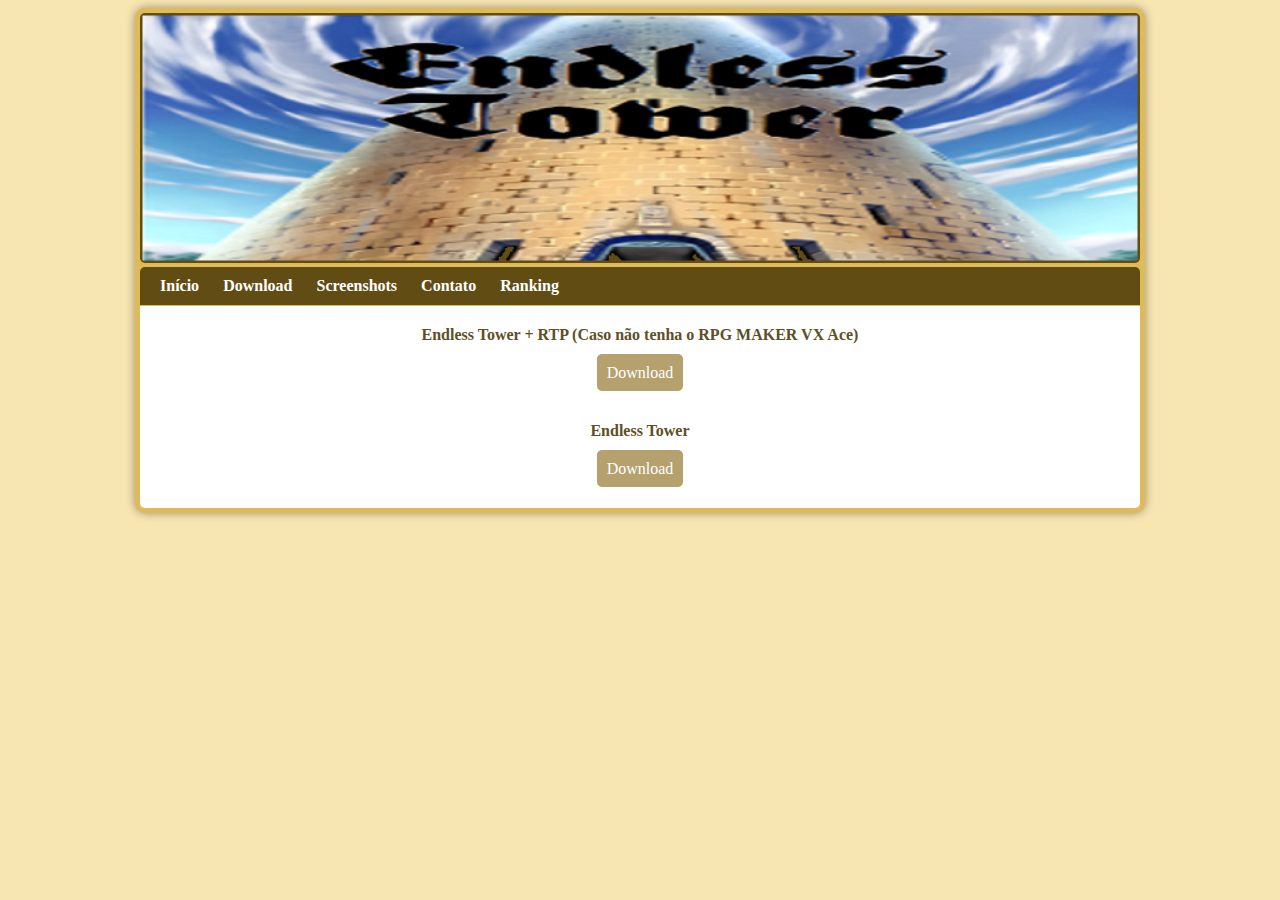
==== download.html @ b2bc5ebe "Initial commit" ====
<!DOCTYPE html>
<html lang="pt-br">
<head>
    <meta charset="UTF-8">
    <meta http-equiv="X-UA-Compatible" content="IE=edge">
    <meta name="viewport" content="width=device-width, initial-scale=1.0">
    <link rel="stylesheet" href="style.css">
    <title>Endless Tower</title>
</head>
<body>
    <main>
        <header>
            <img src="imagens/header-1920.png" alt="Endless Tower">
        </header>
        <nav>
            <a href="main.html">Início</a>
            <a href="download.html">Download</a>
            <a href="#">Screenshots</a>
            <a href="#">Contato</a>
            <a href="#">Ranking</a>
        </nav>
        <section>
            <p class='centro'>Endless Tower + RTP (Caso não tenha o RPG MAKER VX Ace)</p>
            <div class='div-button'>
                <a href="#" class='button'>Download</a>
            </div>
            <p class='centro'>Endless Tower</p>
            <div class='div-button'>
                <a href="#" class='button'>Download</a>
            </div>
        </section>
    </main>

</body>
</html>
---- style.css ----
@charset "UTF-8";

:root
{
    --cor0: #F7E5B2;
    --cor1: #DEBA59;
    --cor2: #b4a16e;
    --cor3: #5E4F26;
    --cor4: #614C14;
}

body
{
    background-color: var(--cor0);
}

main
{
    background-color: var(--cor1);
    min-width: 300px;
    max-width: 1000px;
    margin: auto;
    padding: 5px;
    margin-bottom: 30px;
    box-shadow: 0px 0px 10px rgba(0, 0, 0, 0.384);
    border-radius: 10px;
}

header > img
{
    width: 100%;
    border-radius: 5px;
}

nav
{
    background-color: var(--cor4);
    padding: 10px;
    border-radius: 5px 5px 0px 0px;
}
nav > a
{
    color: white;
    padding: 10px;
    text-decoration: none;
    font-weight: bold;
    transition-duration: 0.5s;
}

nav > a:hover
{
    background-color: var(--cor2);
    color: var(--cor4);
    border-radius: 5px;
}

section
{
    background-color: white;
    margin: -15px 0px 0px 0px;
    padding: 0px 0px 10px 0px;
    border-radius: 0px 0px 5px 5px;
}

.centro
{
    color: var(--cor3);
    font-weight: bolder;
    text-align: center;
    padding: 20px 20px 0px 20px;
}
.div-button
{
    text-align: center;
    margin: 20px;
}

.button
{
    background-color: var(--cor2);
    color: white;
    text-decoration: none;
    border-radius: 5px;
    padding: 10px;
}

.button:hover
{
    color: var(--cor3);
    text-decoration: underline;
}

article
{
    background-color: var(--cor2);
    width: 60%;
    margin: 30px auto;
    border-radius: 5px;
}

article > h1
{
    background-color: var(--cor3);
    color: white;
    margin: 0px;
    text-align: center;
    border-radius: 5px 5px 0px 0px;
}
article > p
{
    margin: 10px;
    padding: 0px 0px 10px 0px;
}
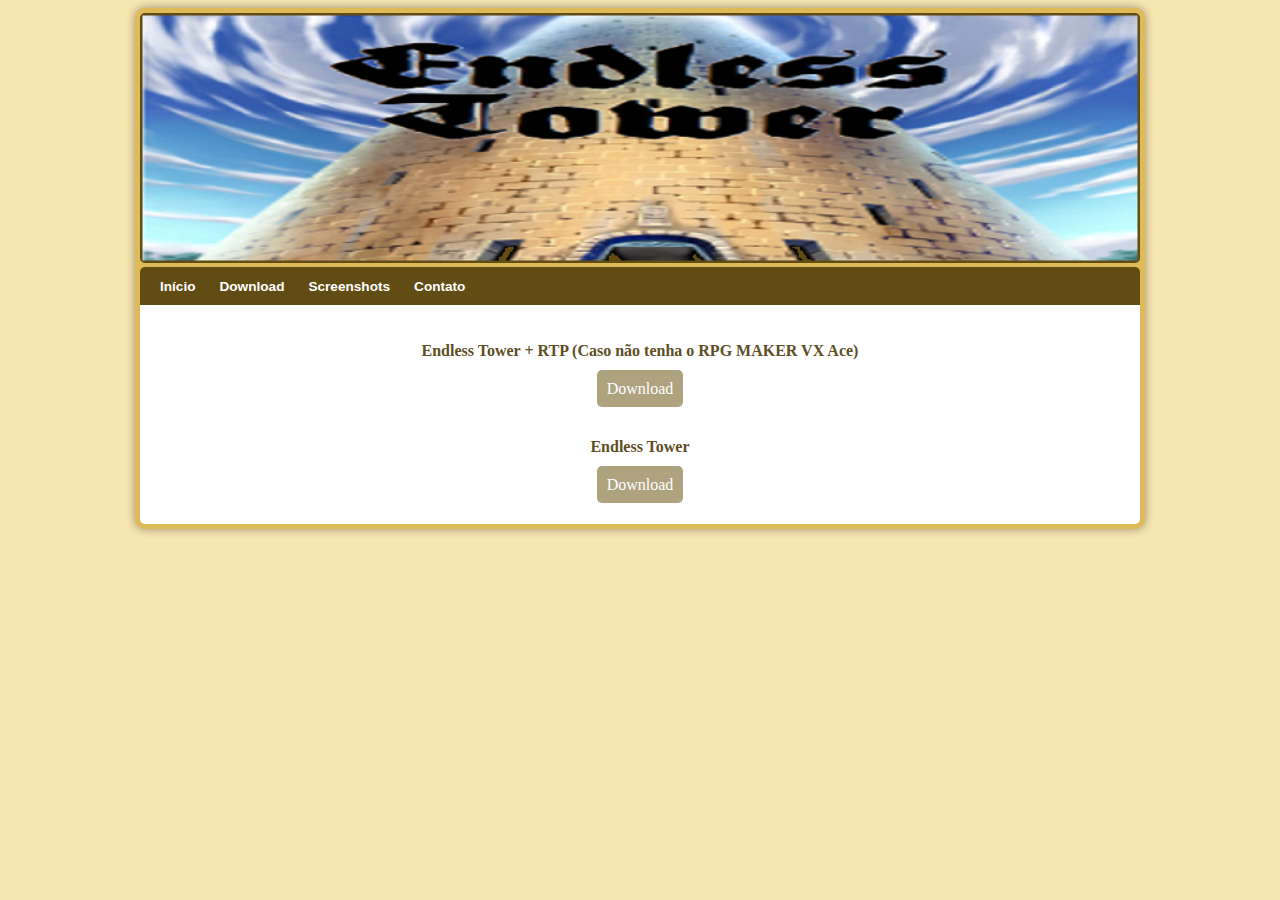
==== commit 3c237619: "Endless Tower (Beta)" ====
--- a/download.html
+++ b/download.html
@@ -13,11 +13,10 @@
             <img src="imagens/header-1920.png" alt="Endless Tower">
         </header>
         <nav>
-            <a href="main.html">Início</a>
+            <a href="index.html">Início</a>
             <a href="download.html">Download</a>
             <a href="#">Screenshots</a>
             <a href="#">Contato</a>
-            <a href="#">Ranking</a>
         </nav>
         <section>
             <p class='centro'>Endless Tower + RTP (Caso não tenha o RPG MAKER VX Ace)</p>
--- a/style.css
+++ b/style.css
@@ -4,7 +4,7 @@
 {
     --cor0: #F7E5B2;
     --cor1: #DEBA59;
-    --cor2: #b4a16e;
+    --cor2: #afa27f;
     --cor3: #5E4F26;
     --cor4: #614C14;
 }
@@ -41,6 +41,8 @@
 nav > a
 {
     color: white;
+    font-family:Verdana, Geneva, Tahoma, sans-serif;
+    font-size: 0.85em;
     padding: 10px;
     text-decoration: none;
     font-weight: bold;
@@ -57,10 +59,28 @@
 section
 {
     background-color: white;
-    margin: -15px 0px 0px 0px;
-    padding: 0px 0px 10px 0px;
+    padding: 1px 0px 10px 0px;
     border-radius: 0px 0px 5px 5px;
 }
+
+div.video
+{
+    background-color: var(--cor5);
+    padding: 30px;
+    margin: 0px 0px 30px 0px;
+    padding-bottom: 59%;
+    position: relative;
+}
+
+div.video > iframe
+{
+    position: absolute;
+    top: 5%;
+    left: 5%;
+    width: 90%;
+    height: 90%;
+}
+
 
 .centro
 {
@@ -95,19 +115,37 @@
     background-color: var(--cor2);
     width: 60%;
     margin: 30px auto;
+    padding: 0px 0px 1px 0px;
+    box-shadow: 0px 0px 10px rgba(0, 0, 0, 0.493);
     border-radius: 5px;
 }
 
 article > h1
 {
+    font-family:Verdana, Geneva, Tahoma, sans-serif;
     background-color: var(--cor3);
     color: white;
     margin: 0px;
+    padding: 5px 0px;
     text-align: center;
     border-radius: 5px 5px 0px 0px;
 }
 article > p
 {
+    font-family: Arial, Helvetica, sans-serif;
+    font-size: 0.95em;
+    text-indent: 10px;
     margin: 10px;
-    padding: 0px 0px 10px 0px;
+    padding: 0px 0px 0px 0px;
 }
+article > ul
+{
+    padding: 0px 0px 0px 20px;
+    list-style: none;
+}
+article > ul > li
+{
+    font-family: Arial, Helvetica, sans-serif;
+    font-size: 0.9em;
+    margin: 10px;
+}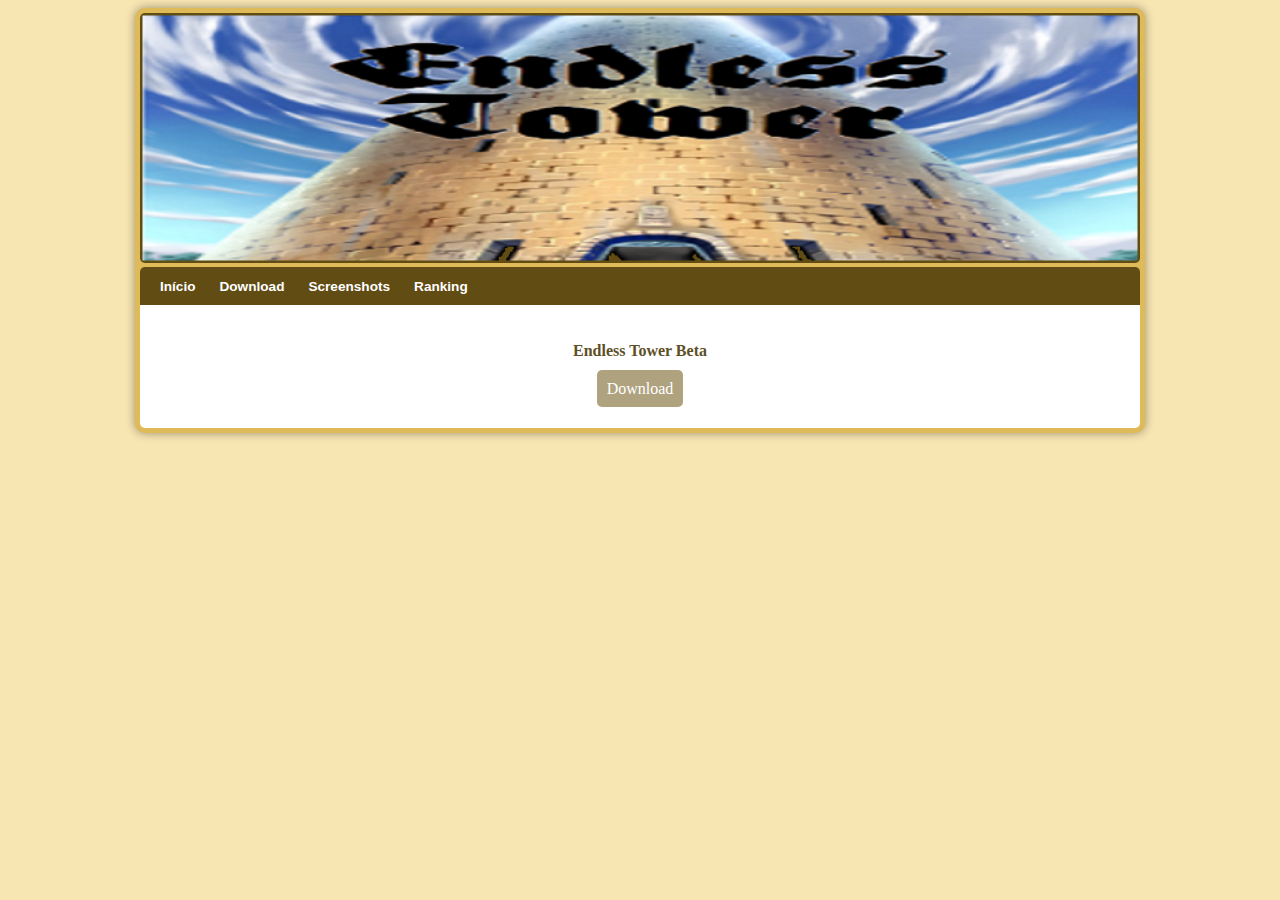
==== commit 63d70dd7: "Endless Tower (Beta)" ====
--- a/download.html
+++ b/download.html
@@ -5,6 +5,7 @@
     <meta http-equiv="X-UA-Compatible" content="IE=edge">
     <meta name="viewport" content="width=device-width, initial-scale=1.0">
     <link rel="stylesheet" href="style.css">
+    <link rel="shortcut icon" href="imagens/favicon.ico" type="image/x-icon">
     <title>Endless Tower</title>
 </head>
 <body>
@@ -15,17 +16,13 @@
         <nav>
             <a href="index.html">Início</a>
             <a href="download.html">Download</a>
-            <a href="#">Screenshots</a>
-            <a href="#">Contato</a>
+            <a href="screenshots.html">Screenshots</a>
+            <a href="ranking.html">Ranking</a>
         </nav>
         <section>
-            <p class='centro'>Endless Tower + RTP (Caso não tenha o RPG MAKER VX Ace)</p>
+            <p class='centro'>Endless Tower Beta</p>
             <div class='div-button'>
-                <a href="#" class='button'>Download</a>
-            </div>
-            <p class='centro'>Endless Tower</p>
-            <div class='div-button'>
-                <a href="#" class='button'>Download</a>
+                <a class ='button' href="executavel/endless-tower-setup.zip" download="endless-tower-setup.zip" type="application/zip">Download</a>
             </div>
         </section>
     </main>
--- a/style.css
+++ b/style.css
@@ -12,6 +12,10 @@
 body
 {
     background-color: var(--cor0);
+}
+strong
+{
+    color: rgb(66, 66, 243);
 }
 
 main
@@ -120,9 +124,22 @@
     border-radius: 5px;
 }
 
+article > img
+{
+    margin: 5px;
+    width: 98%;
+}
+h1
+{
+    font-family: Verdana, Geneva, Tahoma, sans-serif;
+    color: black;
+    margin: 30px 0px 5px 0px;
+    text-align: center;
+}
+
 article > h1
 {
-    font-family:Verdana, Geneva, Tahoma, sans-serif;
+    font-family: Verdana, Geneva, Tahoma, sans-serif;
     background-color: var(--cor3);
     color: white;
     margin: 0px;
@@ -148,4 +165,37 @@
     font-family: Arial, Helvetica, sans-serif;
     font-size: 0.9em;
     margin: 10px;
+}
+
+table
+{
+    width: 70%;
+    margin: 20px auto;
+    text-align: center;
+    border: 3px solid black;
+    border-collapse: collapse;
+}
+td.pos
+{
+    width: 15%;
+    border: 1px solid black;
+    padding: 0px 5px; 
+}
+td.nome
+{
+    width: 41%;
+    border: 1px solid black;
+    padding: 0px 5px;
+}
+td.pontos
+{
+    width: 15%;
+    border: 1px solid black;
+    padding: 0px 5px; 
+}
+td.tempo
+{
+    width: 100%;
+    border: 1px solid black;
+    padding: 0px 5px;
 }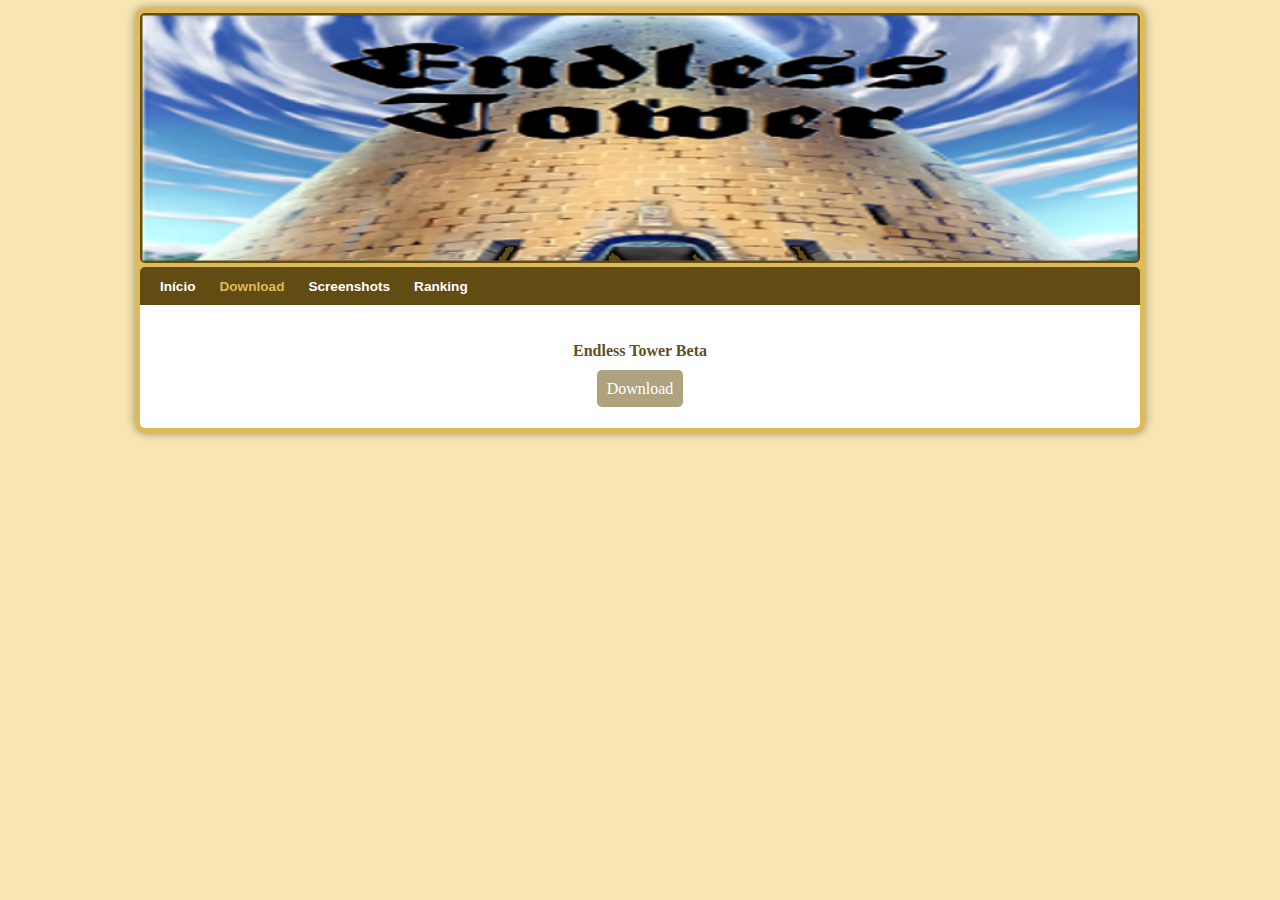
==== commit 4dff4a17: "Endless Tower (Beta)" ====
--- a/download.html
+++ b/download.html
@@ -15,7 +15,7 @@
         </header>
         <nav>
             <a href="index.html">Início</a>
-            <a href="download.html">Download</a>
+            <a href="download.html"><strong>Download</strong></a>
             <a href="screenshots.html">Screenshots</a>
             <a href="ranking.html">Ranking</a>
         </nav>
--- a/style.css
+++ b/style.css
@@ -15,7 +15,7 @@
 }
 strong
 {
-    color: rgb(66, 66, 243);
+    color: var(--cor1);
 }
 
 main
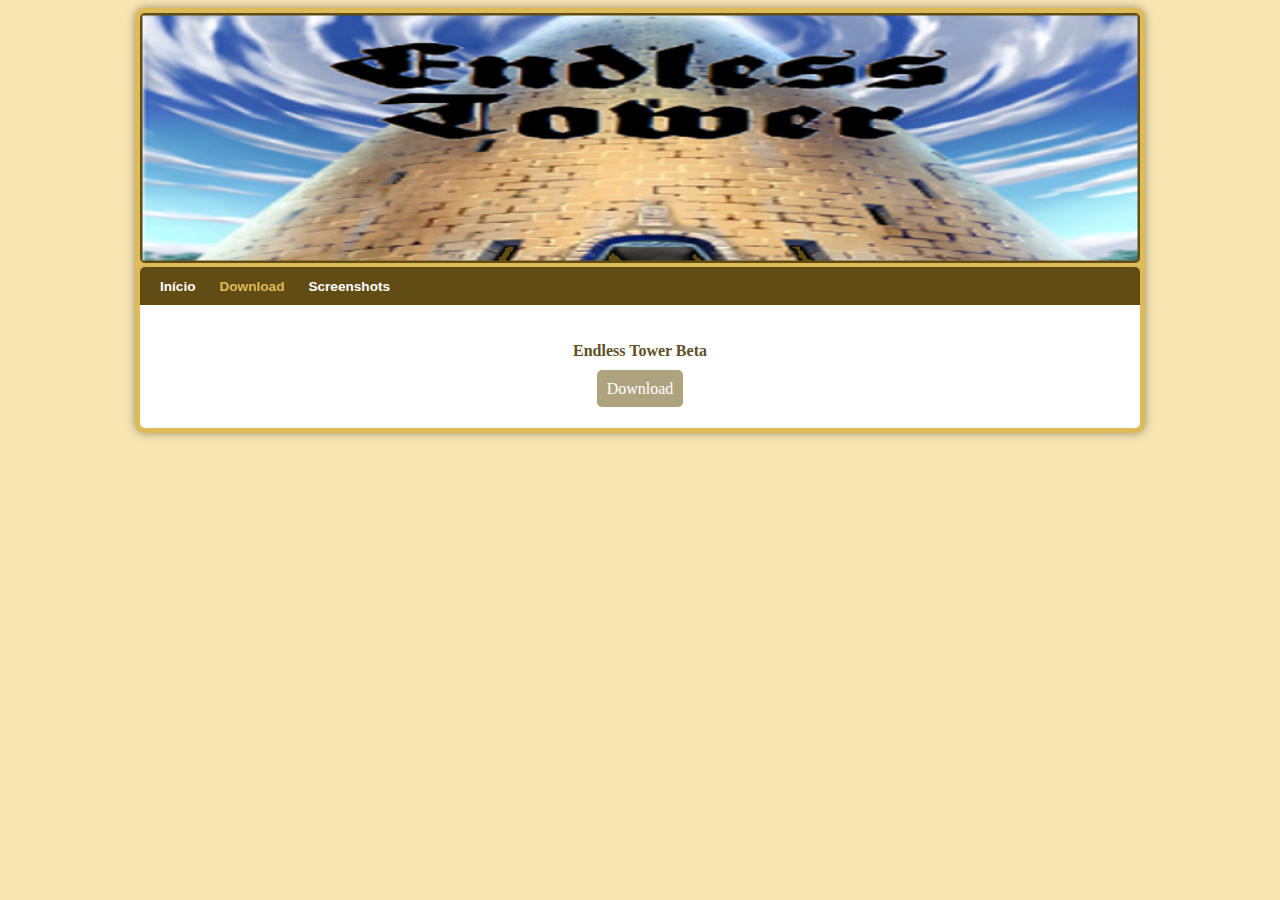
==== commit dd9897c7: "Endless Tower (Beta)" ====
--- a/download.html
+++ b/download.html
@@ -17,7 +17,6 @@
             <a href="index.html">Início</a>
             <a href="download.html"><strong>Download</strong></a>
             <a href="screenshots.html">Screenshots</a>
-            <a href="ranking.html">Ranking</a>
         </nav>
         <section>
             <p class='centro'>Endless Tower Beta</p>
